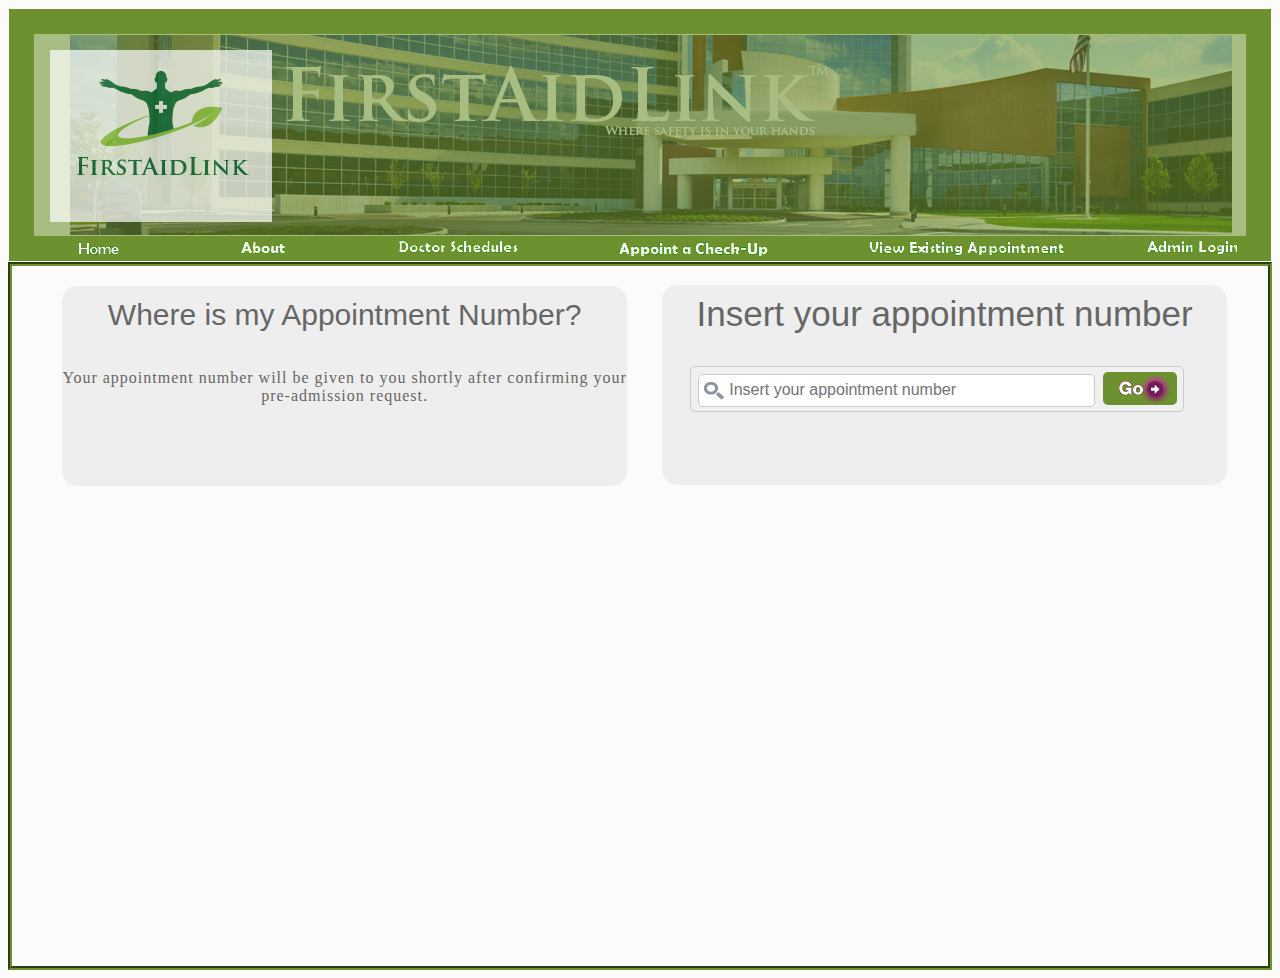
==== WebContent/existing.html @ 9d0c0579 "added the first file" ====
<!DOCTYPE html>
<html>
<head>
<meta charset="ISO-8859-1">
<title>Insert title here</title>
<link rel='stylesheet' type='text/css' href='CSS.css'>
<div class = "TopBar">
<div class = "TopAbsol">
<div class = "imginside"></div>
<div class = "safety"></div>
</div></div>
<div class = "SideBar">

</div>
<a href = "index.html"><div class = "button1"></div></a>
<a href = "about.html"><div class = "button2"></div></a>
<a href = "searchdoc.html"><div class = "button3"></div></a>
<a href = "form.html"><div class = "button4"></div></a>
<a href = "existing.html"><div class = "button5"></div></a>
<a href = "admin.html"><div class = "button6"></div></a>
</head>
<body>
<div class ="afterHeader">
<div class = "ourdoctors">
<H1 id="welcome3"> Where is my Appointment Number?</H1>
<p id="message">Your appointment number will be given to you shortly 
after confirming your pre-admission request.</p>
</div>
<div class = "searchbar">
<H1 id="welcome2">Insert your appointment number</H1>
<div class="wrap left rounded">
    <input type="text" class="search left rounded" placeholder="Insert your appointment number" />
    <a href = "#"><button class="go left rounded"> <span></span></button></a>
	</div>
</div>
</div>
</body>
</html>
---- WebContent/CSS.css ----
@CHARSET "ISO-8859-1";

.TopBar{
	position: relative;
	top: 0px;
	width: 500;
	border: 1px solid white;
	background-color: #6c912e;
	padding: 25px;
	}
	
.TopAbsol{
	position: relative;
	top: 0px;
	right: 0px;
	left: 0px;
	padding: 100px;
	opacity: 0.4;
	width: 500;
	border: 1px solid white;
	background-color: White;
	height: 100%;
}
body{
background-color: #fbfcf9;
}
.safety{
position: absolute;
width: 545px;
top: 30px;
left:250px;
height: 70px;
background-image:url("img/safe.png");
}
.imginside{
position: absolute;
width: 1162px;
top: 0px;
left:35px;
height: 200px;
background-image:url("img/hospitals.jpg");
}

.SideBar{
	position: absolute;
	top: 50px;
	width: 200px;
	padding: 10px;
	left: 50px;
	opacity:0.7;
	border: 1px solid white;
	background-color: White;
	height: 150px;
	background-image:url("img/LOGO.jpg");
	}
.button1 {
position: absolute;
top: 238px;
left: 34px;
height:20px;
width:150px; 
display:block; 
background-image: url("img/menu1.png"); 
} 
.button1:hover 
{ 
background-image: url('img/menu1L.png'); 
}

.button2 {
position: absolute;
top: 238px;
left: 190px;
height:20px;
width:150px; 
display:block; 
background-image: url("img/menu2.png"); 
} 
.button2:hover 
{ 
background-image: url('img/menu2L.png'); 
}

.button3 {
position: absolute;
top: 238px;
left: 350px;
height:20px;
width:210px; 
display:block; 
background-image: url("img/menu3.png"); 
} 
.button3:hover 
{ 
background-image: url('img/menu3L.png'); 
}	

.button4 {
position: absolute;
top: 238px;
left: 550px;
height:20px;
width:310px; 
display:block; 
background-image: url("img/menu4.png"); 
} 
.button4:hover 
{ 
background-image: url('img/menu4L.png'); 
}	

.button5 {
position: absolute;
top: 238px;
left: 800px;
height:20px;
width:300px; 
display:block; 
background-image: url("img/menu5.png"); 
} 
.button5:hover 
{ 
background-image: url('img/menu5L.png'); 
}	

.button6 {
position: absolute;
top: 238px;
left: 1100px;
height:20px;
width:170px; 
display:block; 
background-image: url("img/menu6.png"); 
} 
.button6:hover 
{ 
background-image: url('img/menu6L.png'); 
}	
	
.afterHeader
{
position: relative;
	width: 500;
	height: 700px;
    border-style: solid;
    border-width: 4px;
    border-color: #6c912e;
	border-style: groove;
	background-color:#fbfcf9;
}
.about
{
background-color:#eee;
-moz-border-radius: 15px;
border-radius: 15px;
height: 550px;
width: 45%;
position:relative;
left:50px;
top:-400px;
}
.ourdoctors
{
background-color:#eee;
-moz-border-radius: 15px;
border-radius: 15px;
height: 200px;
width: 45%;
position:relative;
left:50px;
}
.searchbar
{
background-color:#eee;
-moz-border-radius: 15px;
border-radius: 15px;
height: 200px;
width: 45%;
top:-225px;
left:650px;
position:relative;
}
.searchbar2
{
background-color:#eee;
-moz-border-radius: 15px;
border-radius: 15px;
height: 200px;
width: 45%;
top:-520px;
left:650px;
position:relative;
}
.welcomemessagecontainer
{
background-color:#eee;
-moz-border-radius: 15px;
border-radius: 15px;
height: 500px;
width: 45%;
top:20px;
position:absolute;
left:650px;
}

.login
{
background-color:#eee;
-moz-border-radius: 15px;
border-radius: 15px;
    position: absolute;
    height: 300px;
    width: 500px;
    margin: -100px 0 0 -200px;
	top:200px;
    left: 50%;
}	

.all
{
background-color:#eee;
-moz-border-radius: 15px;
border-radius: 15px;
height: 650px;
width: 600px;
top:30px;
position:absolute;
left:50%;
}
.proc
{
background-color:#eee;
-moz-border-radius: 15px;
border-radius: 15px;
height: 550px;
width: 45%;
top:9px;
position:relative;
left:50px;
}

.left {
    float:left;
}
.rounded {
    -webkit-border-radius:5px;
    -moz-border-radius:5px;
    border-radius:5px;
}
.wrap {
    position:relative;
    padding:5px 6px 6px 7px; /* readjust in jsfiddle*/
    background:#f0f0f0;
    border:1px solid #ccc;
    overflow:hidden;
	left:5%;
}
.search {
    width:360px;
    position:relative; top:2px; /* readujst in jsfiddle */
    padding:8px 5px 8px 30px;
    border:1px solid #ccc;
    background:white url("img/search.png") left center no-repeat;
}
.go {
    position:relative; top:0;
    padding:3px 5px 2px;
    margin-left:8px;
    border:none;
    background: -webkit-gradient(linear, left top, left bottom, from(#6c912e), to(#6c912e));
    background: -moz-linear-gradient(top,  #6c912e,  #6c912e);
}
.go span {
    display:block;
    width:64px; height:28px;
    background:url(img/go.png) 0 0 no-repeat;
}

.form_description h2
{
	clear:left;
	font-size:160%;
	font-weight:400;
	margin:0 0 3px;
}
.form_description p
{
	font-size:95%;
	line-height:130%;
	margin:0 0 12px;
}

label.description
{
	border:none;
	color:#222;
	display:block;
	font-size:95%;
	font-weight:700;
	line-height:150%;
	padding:0 0 1px;
}
.form_description h2, .form_success h2
{
font-family: 'Lucida Grande','Lucida Grande',Tahoma,Arial,sans-serif;
font-weight: 400;
font-style: normal;
font-size: 160%;
color: #000000;
}

.form_description p
{
font-family: 'Lucida Grande','Lucida Grande',Tahoma,Arial,sans-serif;
font-weight: 400;
font-style: normal;
font-size: 95%;
color: #000000;
}

#l1
{
position:relative;
left:50px;
}
label.description,.matrix caption,.matrix td.first_col, form li.total_payment span,td.mf_review_label
{
font-family: 'Lucida Grande','Lucida Grande',Tahoma,Arial,sans-serif;
font-weight: 700;
font-style: normal;
font-size: 95%;
color: #222222;
}

form li {
  display: block;
  margin: 0;
  padding: 4px 5px 2px 9px;
  position: relative;
  clear: both;
 }

form li span {
  color: #444;
  float: left;
  margin: 0 4px 0 0;
  padding: 0 0 8px;
}
label {
  /* clear: both; */
  color: #444; 
  display: block;
  font-size: 85%;
  line-height: 15px;
}

input.text
{
background-color: #ffffff;
  font-family: 'Lucida Grande','Lucida Grande',Tahoma,Arial,sans-serif;
  font-weight: 400;
  font-style: normal;
  font-size: 100%;
  color: #333333;
  position:relative;
  left:50px;
}
input::-webkit-input-placeholder {
font-size: 16px;
}
#welcome
{
	text-align: center;
    color: #6c912e;
  font-family: BebasNeueRegular, Arial, sans-serif;
  font-size: 50px;
  font-style: normal;
  font-variant: normal;
  font-weight: normal;
  font-stretch: normal;
  line-height: 58px;
}
#welcome2
{
	text-align: center;
    color: #666;
  font-family: BebasNeueRegular, Arial, sans-serif;
  font-size: 35px;
  font-style: normal;
  font-variant: normal;
  font-weight: normal;
  font-stretch: normal;
  line-height: 58px;
}
#welcome3
{
	text-align: center;
    color: #666;
  font-family: BebasNeueRegular, Arial, sans-serif;
  font-size: 30px;
  font-style: normal;
  font-variant: normal;
  font-weight: normal;
  font-stretch: normal;
  line-height: 58px;
}


#message
{
text-align: center;
letter-spacing: 1px;
padding: 5px 0px;
font-size: 16px 'Arial', Verdana, Sans Serif;
color: #666;
}

.pure-button-primary, .pure-button-selected, a.pure-button-primary, a.pure-button-selected {
  background-color: #6c912e;
  color: #fff;
  position:relative;
  left: 279px;
  top:30px;
}

.img1
{
position:relative;
left: 70px;
top: 20px;
}

.img2
{
position:relative;
left: 70px;
top: 20px;
}

.img3
{
position:relative;
left: 700px;
top: 50px;
}

.img4
{
position:relative;
left: 700px;
top: 50px;
}

#SliderNameNavigation_4 { margin: 0; padding: 10px 0 0 0; height: 16px; text-align: center; overflow-y: hidden; }

#SliderNameNavigation_4 a:link, #SliderNameNavigation_4 a:active, #SliderNameNavigation_4 a:visited, #SliderNameNavigation_4 a:hover{
	margin: 0;
	padding: 0;
	font-size: 0;
	line-height: 0;
	text-decoration: none;
}

#SliderNameNavigation_4 a.active:link, #SliderNameNavigation_4 a.active:active, #SliderNameNavigation_4 a.active:visited, #SliderNameNavigation_4 a.active:hover{
	background: url(../img/bullet_active.png) no-repeat center center;
}

#SliderNameNavigation_4 a img
{
	border: none;
	width: 16px;
	height: 16px;
	background: url(../img/bullet.png) no-repeat center center;
}

#SliderNameNavigation_4 a.active img
{
	background: url(../img/bullet_active.png) no-repeat center center;
}
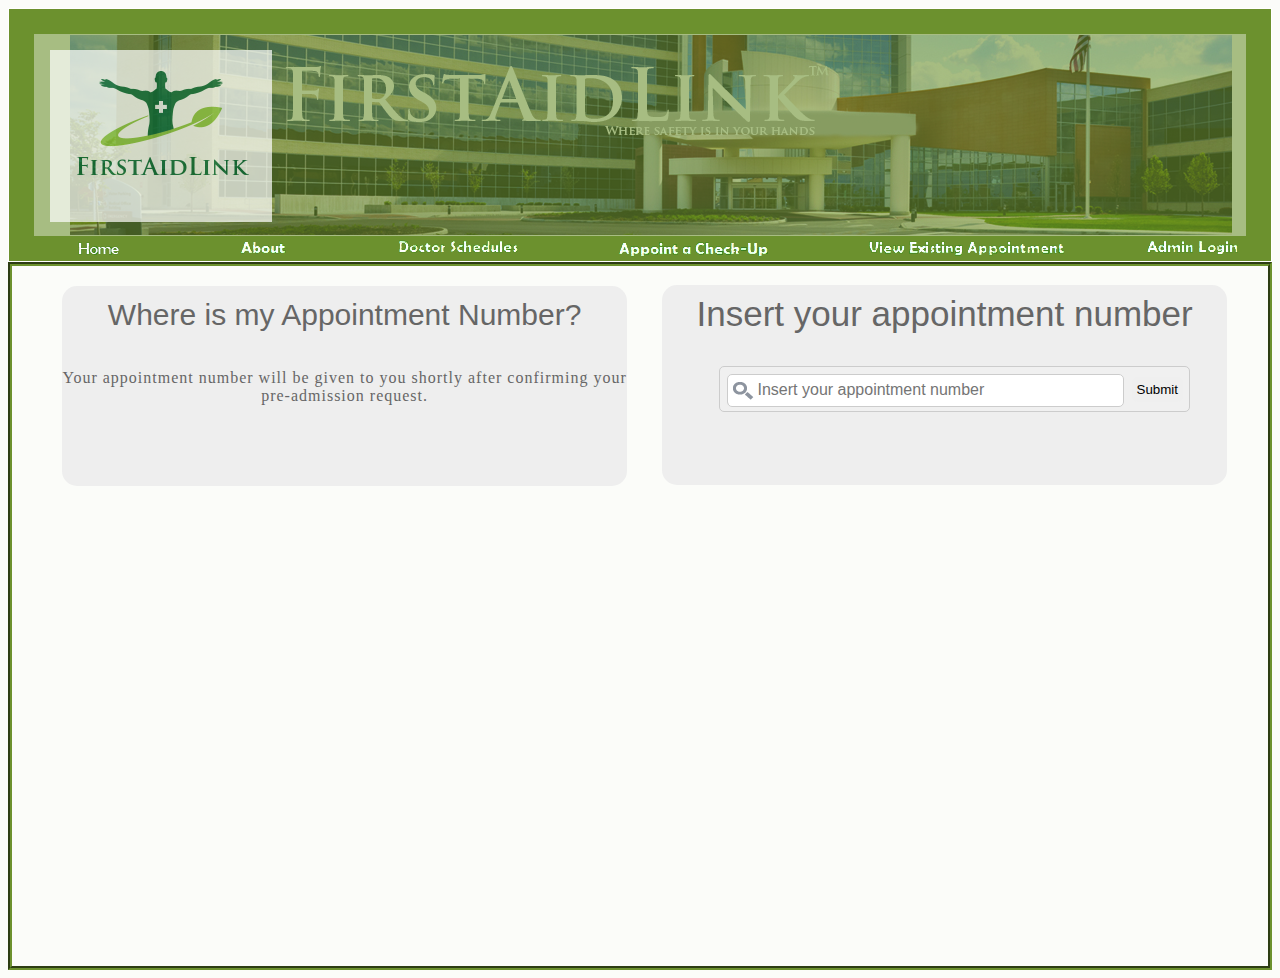
==== commit 30f97aeb: "updated jsp" ====
--- a/WebContent/existing.html
+++ b/WebContent/existing.html
@@ -3,6 +3,8 @@
 <head>
 <meta charset="ISO-8859-1">
 <title>Insert title here</title>
+<script src = 'js.js'>
+</script>
 <link rel='stylesheet' type='text/css' href='CSS.css'>
 <div class = "TopBar">
 <div class = "TopAbsol">
@@ -29,8 +31,10 @@
 <div class = "searchbar">
 <H1 id="welcome2">Insert your appointment number</H1>
 <div class="wrap left rounded">
-    <input type="text" class="search left rounded" placeholder="Insert your appointment number" />
-    <a href = "#"><button class="go left rounded"> <span></span></button></a>
+<form name = "CheckApp" action = "second.jsp" method = "post">
+    <input name="AppNo" type="text" class="search left rounded" placeholder="Insert your appointment number" />
+    <input class="go left rounded" type="submit" value="Submit">
+    </form>
 	</div>
 </div>
 </div>
--- a/WebContent/CSS.css
+++ b/WebContent/CSS.css
@@ -187,6 +187,7 @@
 border-radius: 15px;
 height: 200px;
 width: 45%;
+float: right;
 top:-520px;
 left:650px;
 position:relative;
@@ -246,6 +247,7 @@
     -webkit-border-radius:5px;
     -moz-border-radius:5px;
     border-radius:5px;
+    
 }
 .wrap {
     position:relative;
@@ -253,7 +255,7 @@
     background:#f0f0f0;
     border:1px solid #ccc;
     overflow:hidden;
-	left:5%;
+	left:10%;
 }
 .search {
     width:360px;
@@ -267,8 +269,8 @@
     padding:3px 5px 2px;
     margin-left:8px;
     border:none;
-    background: -webkit-gradient(linear, left top, left bottom, from(#6c912e), to(#6c912e));
-    background: -moz-linear-gradient(top,  #6c912e,  #6c912e);
+    top: 5px;
+	height: 25px;
 }
 .go span {
     display:block;
